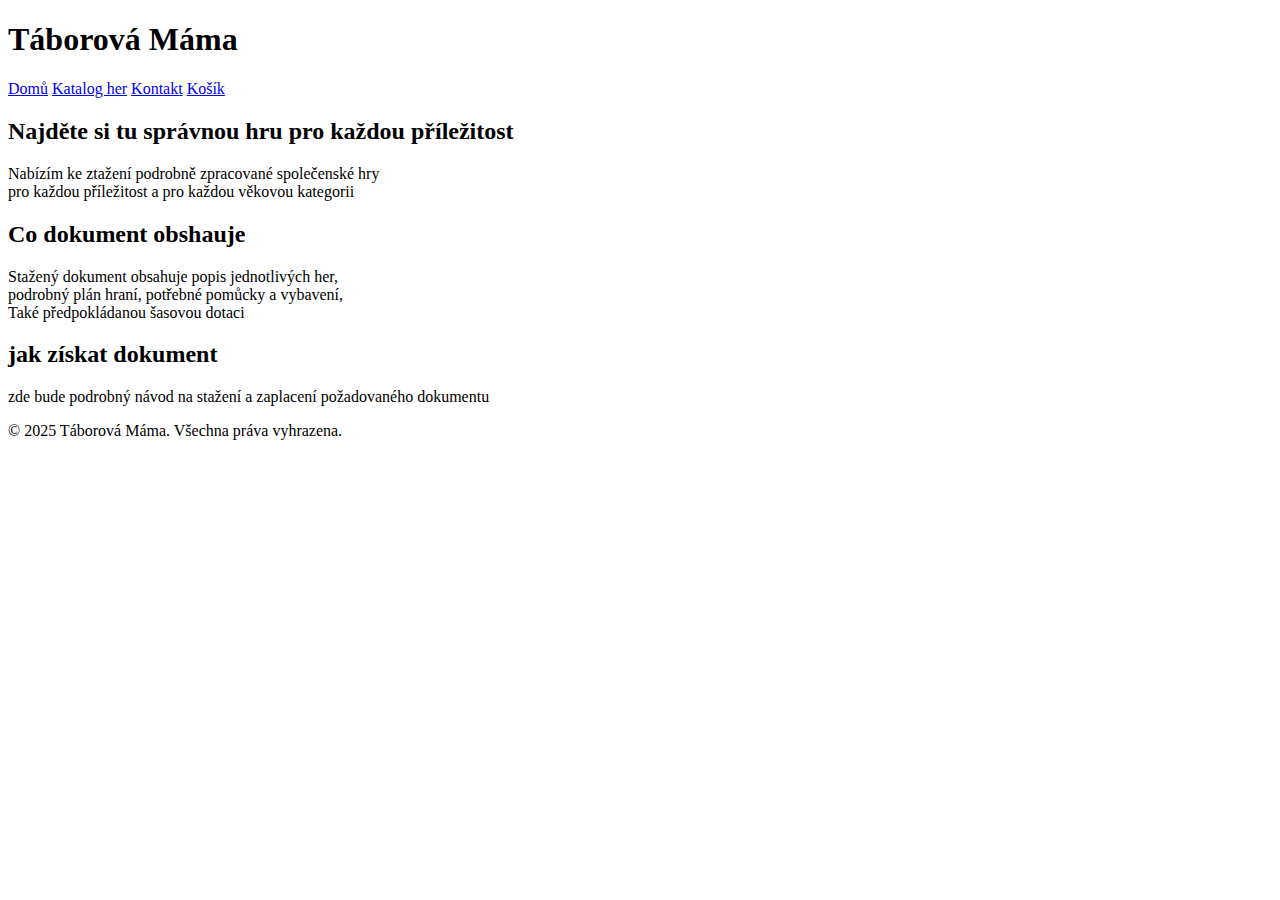
==== index.html @ d417887b "Update index.html" ====
<!DOCTYPE html>
<html lang="cs">
<head>
    <meta charset="UTF-8">
    <meta name="viewport" content="width=device-width, initial-scale=1.0">
    <meta name="description" content="Táborové hry pro různé přiležitosti">
    <meta name="keywords" content="táborové hry, dětské oslavy, hry pro různé věkové kategorie">
    <meta name="author" content="Daniel-N">
    <link rel="stylesheet" href="styly.css">
    <title>Herní Katalog</title>
    
</head>
<body>
    <header>
        <h1>Táborová Máma</h1>
        <h3></h3>
    </header>

    <nav>
        <a href="#">Domů</a>
        <a href="#katalog">Katalog her</a>
        <a href="#kontakt">Kontakt</a>
        <a href="#kosik">Košík</a>
    </nav>

    <main>
        
            
            <div class="kontejner">
                <div class="organizační">
            
                    <h2>Najděte si tu správnou hru pro každou příležitost</h2>
                    <p>Nabízím ke ztažení podrobně zpracované společenské hry <br>
                          pro každou příležitost a pro každou věkovou kategorii</p>
                </div>
    
                <div class="vybavení">
                    <h2>Co dokument obshauje</h2>
                    <p>Stažený dokument obsahuje popis jednotlivých her, <br>
                     podrobný plán hraní, potřebné pomůcky a vybavení, <br>
                      Také předpokládanou šasovou dotaci</p>
                </div>
    
                <div class="akce">
                    <h2>jak získat dokument</h2>
                    <p>zde bude podrobný návod na stažení a zaplacení požadovaného dokumentu</p>
                </div>
            </div>
            
        </section>
    </main>

    <footer>
        <p>&copy; 2025 Táborová Máma. Všechna práva vyhrazena.</p>
    </footer>
</body>
</html>
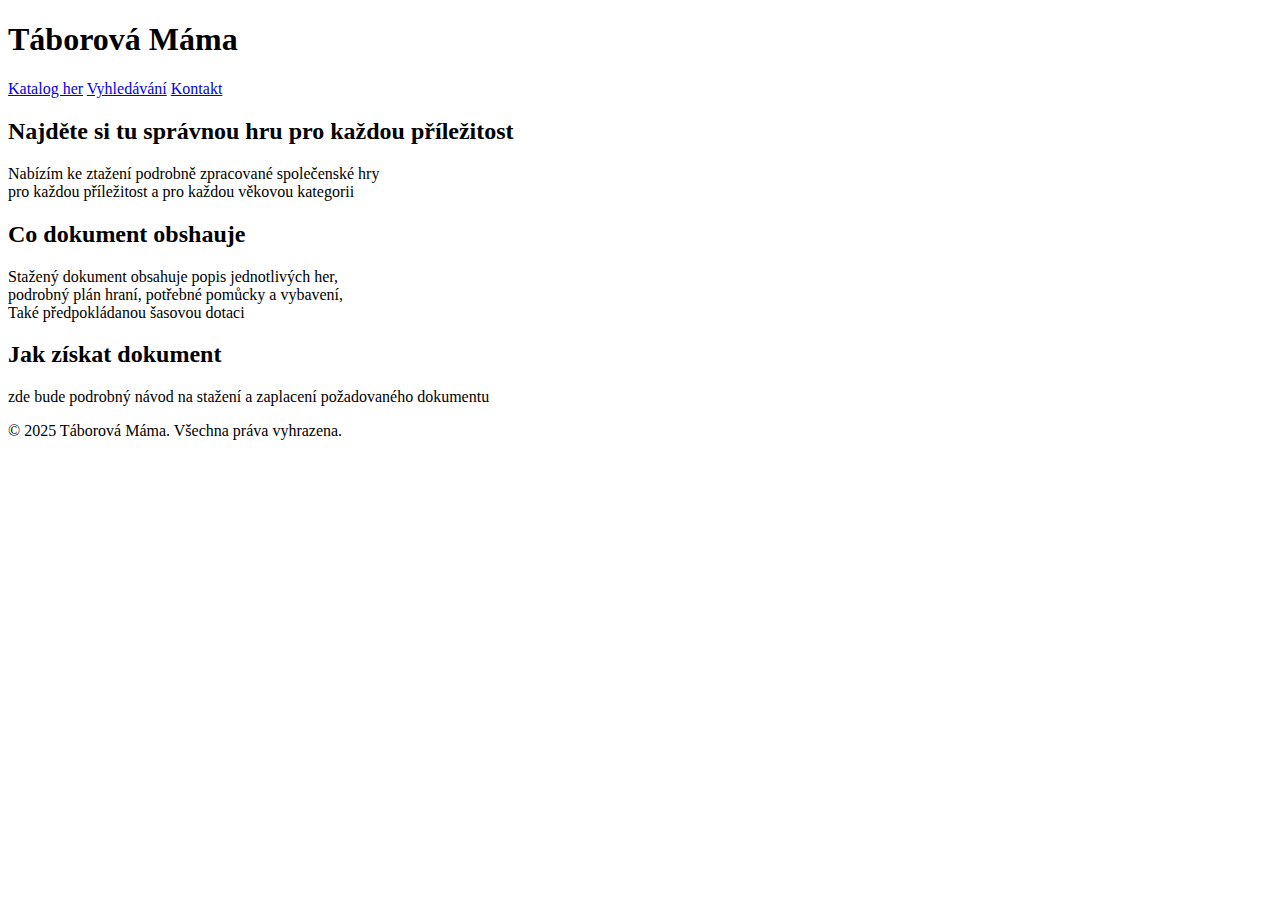
==== commit 2a2e207a: "Add files via upload" ====
--- a/index.html
+++ b/index.html
@@ -13,45 +13,45 @@
 <body>
     <header>
         <h1>Táborová Máma</h1>
-        <h3></h3>
+       
     </header>
 
     <nav>
-        <a href="#">Domů</a>
-        <a href="#katalog">Katalog her</a>
-        <a href="#kontakt">Kontakt</a>
-        <a href="#kosik">Košík</a>
+        
+        <a href="katalog.html">Katalog her</a>
+        <a href="vyhledávání.html">Vyhledávání</a>
+        <a href="kontakt.html">Kontakt</a>
     </nav>
 
     <main>
         
             
-            <div class="kontejner">
-                <div class="organizační">
-            
+            <div class="container">
+                <div class="první">
+                                      
                     <h2>Najděte si tu správnou hru pro každou příležitost</h2>
                     <p>Nabízím ke ztažení podrobně zpracované společenské hry <br>
                           pro každou příležitost a pro každou věkovou kategorii</p>
                 </div>
     
-                <div class="vybavení">
-                    <h2>Co dokument obshauje</h2>
+                <div class="druhý">
+                     <h2>Co dokument obshauje</h2>
                     <p>Stažený dokument obsahuje popis jednotlivých her, <br>
                      podrobný plán hraní, potřebné pomůcky a vybavení, <br>
                       Také předpokládanou šasovou dotaci</p>
                 </div>
     
-                <div class="akce">
-                    <h2>jak získat dokument</h2>
+                <div class="třetí">
+                    <h2>Jak získat dokument</h2>
                     <p>zde bude podrobný návod na stažení a zaplacení požadovaného dokumentu</p>
                 </div>
             </div>
             
-        </section>
+        
     </main>
 
     <footer>
         <p>&copy; 2025 Táborová Máma. Všechna práva vyhrazena.</p>
     </footer>
 </body>
-</html>
+</html>